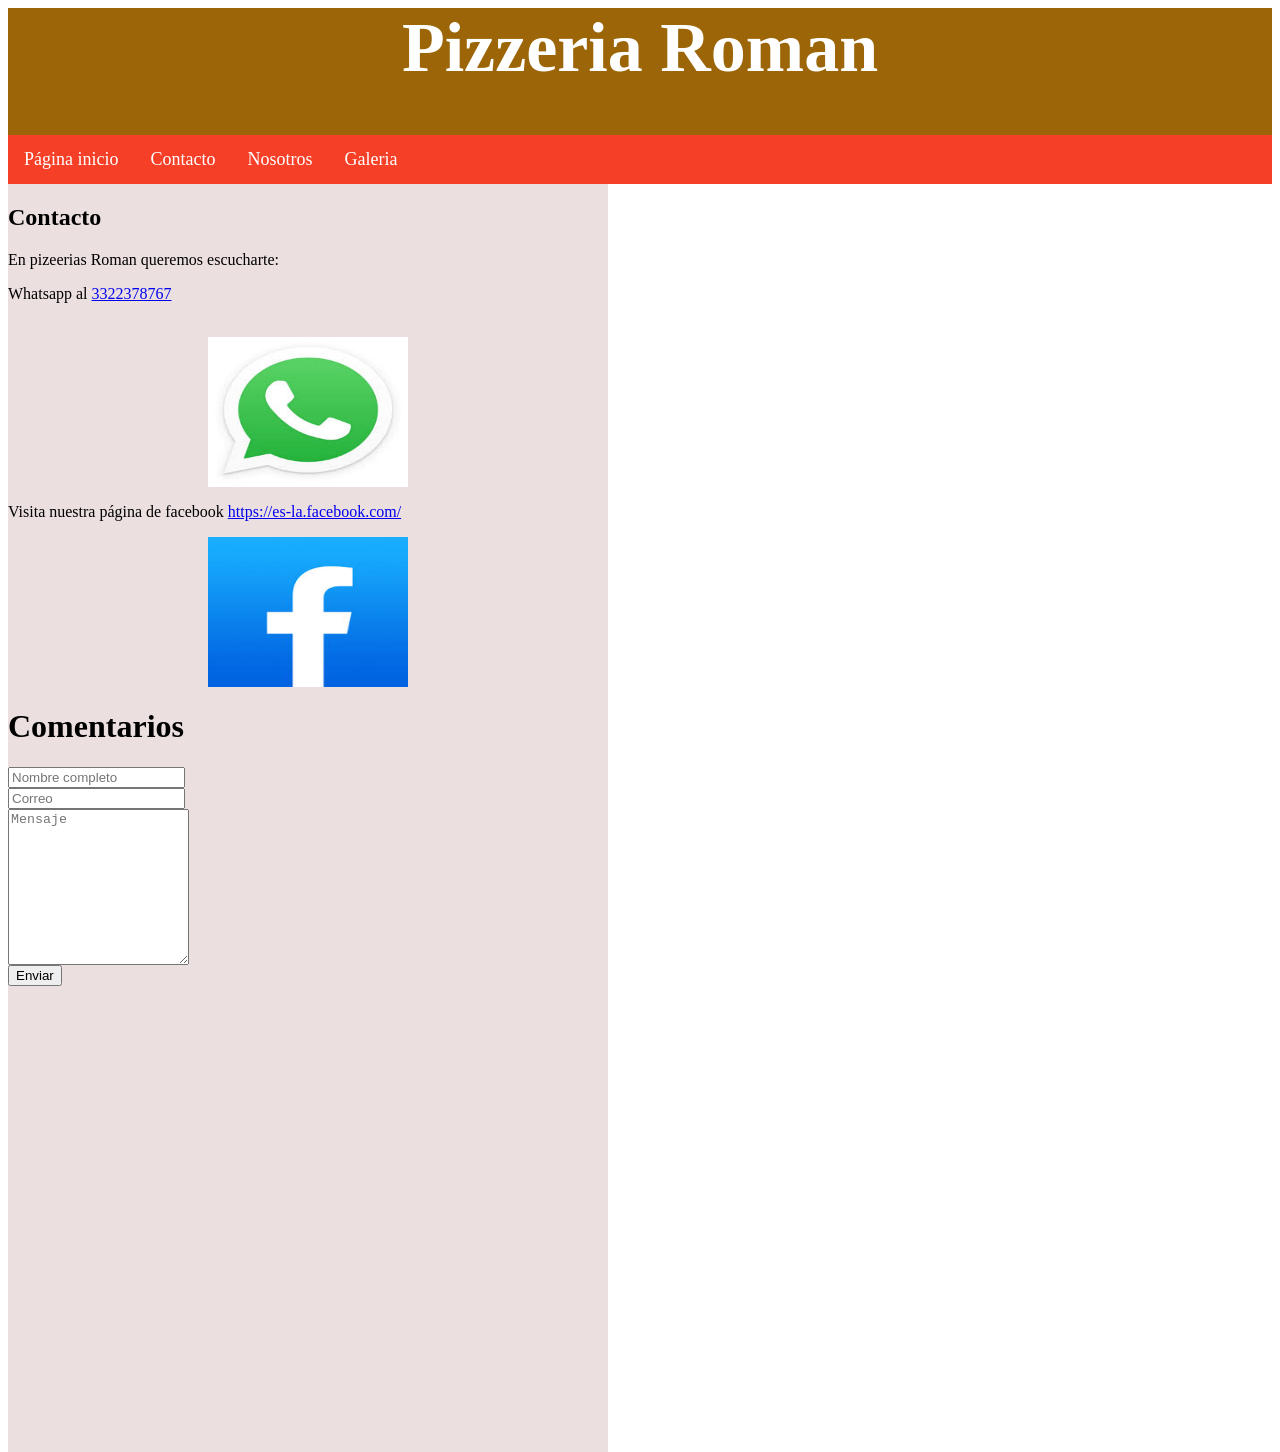
==== contacto.html @ e0888eaf "Add files via upload" ====
<html>
   <head>
      <title>Contacto</title>
      <link rel="stylesheet" href="estilocontacto.css">
   </head>
   <body>
      <div id="encabezado">
         <h1>Pizzeria Roman</h1>
         <ul class="navbar">
           <li><a href="index.html">Página inicio</a>
           <li><a href="contacto.html">Contacto</a>
           <li><a href="nosotros.html">Nosotros</a>
           <li><a href="galeria.html">Galeria</a>
         </ul>
      </div>
   <div id="pagina">
    <div id="columna_principal">
    <h2>Contacto</h2>
     <p>En pizeerias Roman queremos escucharte:</p>
     <p>Whatsapp al <a href="https://api.whatsapp.com/send/?phone=%2B52130850270&text=Hola &type=phone_number&app_absent=0">3322378767 </a></p><br>
       <img src="whatsapp.jfif" width="200" height="150" alt="teléfono" />
     <p>Visita nuestra página de facebook <a href="https://es-la.facebook.com/">https://es-la.facebook.com/</a></p>
       <img src="facebook.jfif" width="200" height="150" alt="facebook" />
     <div class="container">
  	<h1>Comentarios</h1>
  	<form action="https://formsubmit.co/romangonzalezcb10@gmail.com" method="POST">
    		<div class="form-group">
      			<div class="form-row">
        			<div class="col">
          				<input type="text" name="name" class="form-control" placeholder="Nombre completo" required>
        			</div>
        			<div class="col">
          				<input type="email" name="email" class="form-control" placeholder="Correo" required>
        			</div>
      			</div>
    		</div>
    		<div class="form-group">
      			<textarea placeholder="Mensaje" class="form-control" name="message" rows="10" required></textarea>
    		</div>
    			<button type="submit" class="btn btn-lg btn-dark btn-block">Enviar</button>
  	</form>
    </div>

 <iframe src="https://www.google.com/maps/embed?pb=!1m18!1m12!1m3!1d3731.9804934242065!2d-103.33122364518137!3d20.711016705879477!2m3!1f0!2f0!3f0!3m2!1i1024!2i768!4f13.1!3m3!1m2!1s0x8428b14cc7e3e08b%3A0xc5b4668d7ab439ea!2sCBTIS%2010!5e0!3m2!1ses-419!2smx!4v1780071927879!5m2!1ses-419!2smx" width="600" height="450" style="border:0;" allowfullscreen="" loading="lazy" referrerpolicy="no-referrer-when-downgrade"></iframe>
  
  </body>
</html>
---- estilocontacto.css ----
html {
 margin: 0;
 padding: 0;
 box-sizing: border-box;
 }

div#encabezado {
  background-color: #9C6507;
  text-align: center;
  font-size: 35px;
  color: white;
  height: auto;
}

div#columna_principal{
 float: left;
 background-color: #EBDFDF; 
}

.navbar {
        margin: 0 px;
        padding: 0 px;
        text-align: left;
        font-size: 18px;
        list-style-type:none;
        height: auto;
        background-color: #F53F27;
        }
ul {
  list-style-type: none;
  margin: 0;
  padding: 0;
  overflow: hidden;

}

ul li {
  float: left;
}

ul li a {
  display: block;
  color: white;
  text-align: center;
  padding: 14px 16px;
  text-decoration: none;
}

ul li a:hover {
  background-color: #111111;
}


img {
  display: block;
  margin: 0 auto;
}
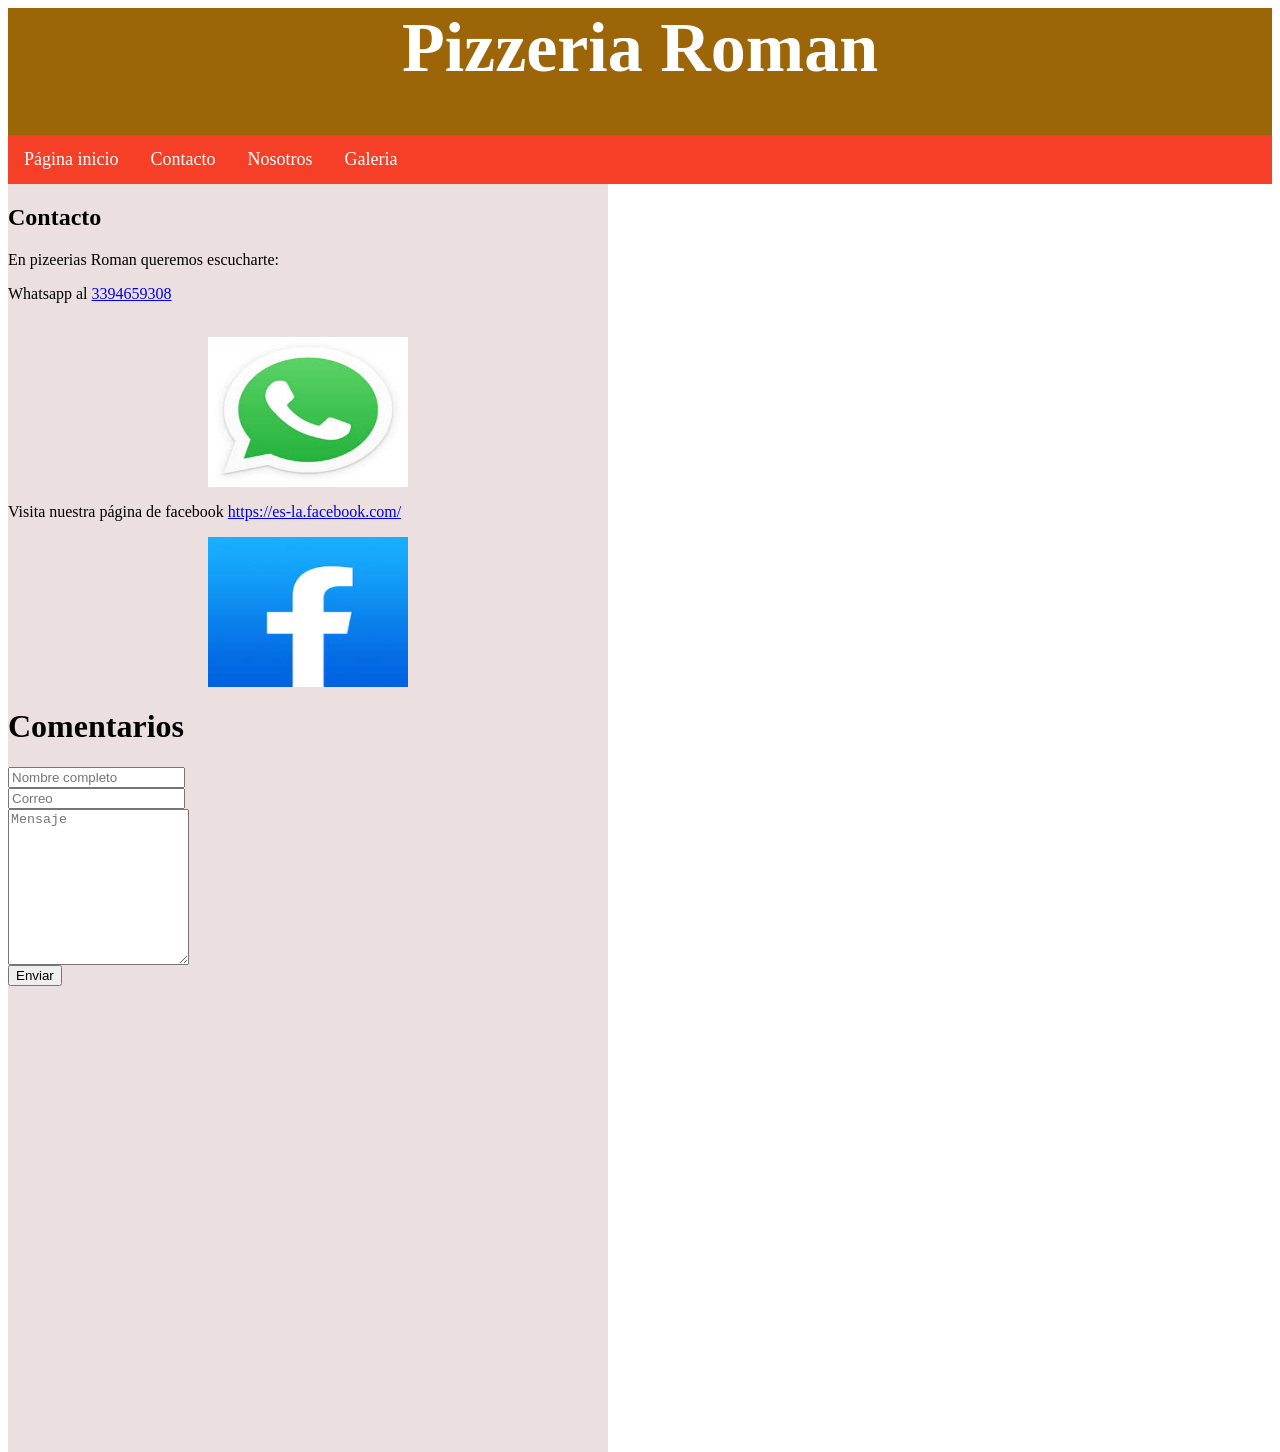
==== commit c4acd7ef: "Update contacto.html" ====
--- a/contacto.html
+++ b/contacto.html
@@ -17,7 +17,7 @@
     <div id="columna_principal">
     <h2>Contacto</h2>
      <p>En pizeerias Roman queremos escucharte:</p>
-     <p>Whatsapp al <a href="https://api.whatsapp.com/send/?phone=%2B52130850270&text=Hola &type=phone_number&app_absent=0">3322378767 </a></p><br>
+     <p>Whatsapp al <a href="https://api.whatsapp.com/send/?phone=%2B52130850270&text=Hola &type=phone_number&app_absent=0">3394659308 </a></p><br>
        <img src="whatsapp.jfif" width="200" height="150" alt="teléfono" />
      <p>Visita nuestra página de facebook <a href="https://es-la.facebook.com/">https://es-la.facebook.com/</a></p>
        <img src="facebook.jfif" width="200" height="150" alt="facebook" />
@@ -44,4 +44,4 @@
  <iframe src="https://www.google.com/maps/embed?pb=!1m18!1m12!1m3!1d3731.9804934242065!2d-103.33122364518137!3d20.711016705879477!2m3!1f0!2f0!3f0!3m2!1i1024!2i768!4f13.1!3m3!1m2!1s0x8428b14cc7e3e08b%3A0xc5b4668d7ab439ea!2sCBTIS%2010!5e0!3m2!1ses-419!2smx!4v1780071927879!5m2!1ses-419!2smx" width="600" height="450" style="border:0;" allowfullscreen="" loading="lazy" referrerpolicy="no-referrer-when-downgrade"></iframe>
   
   </body>
-</html>+</html>
